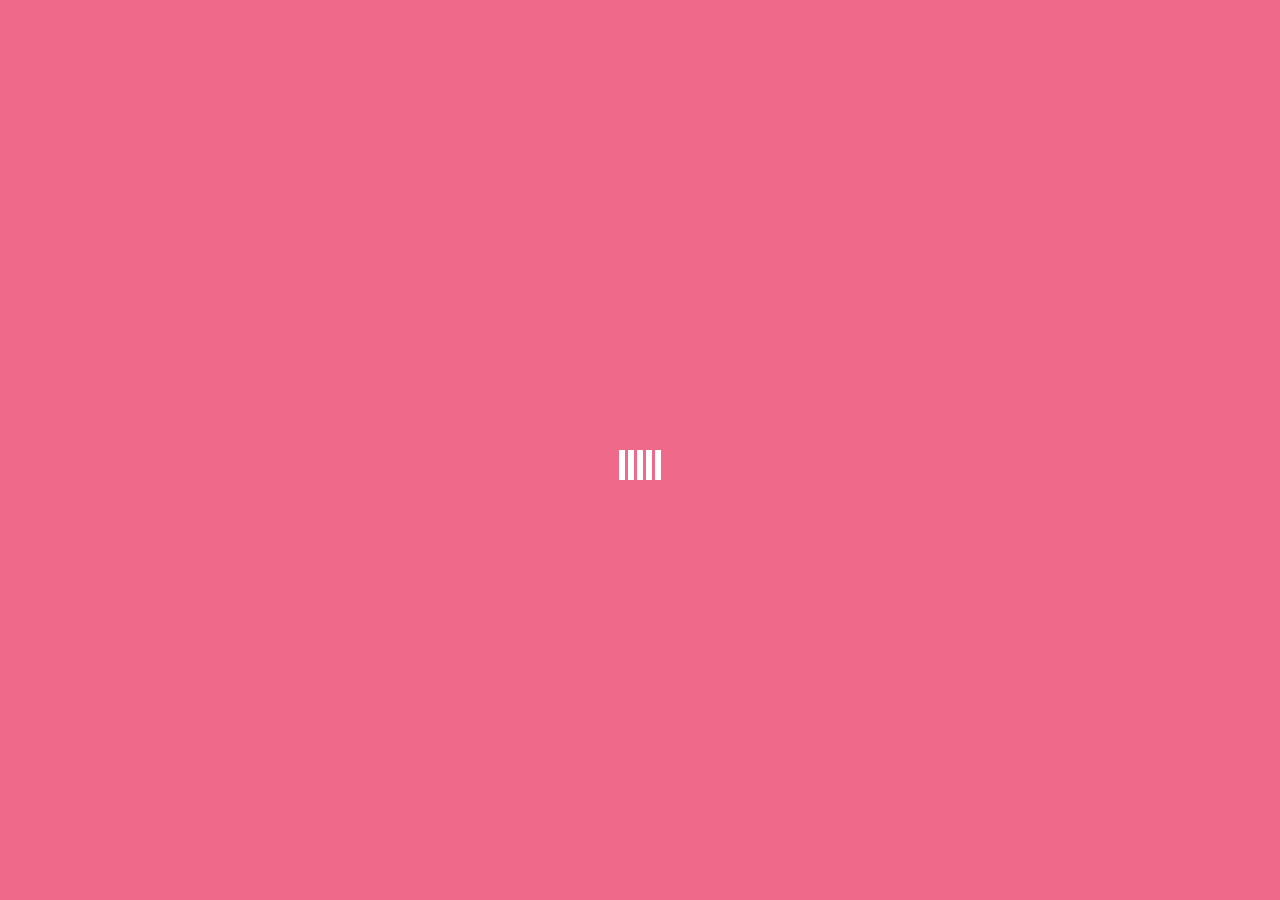
==== index.html @ d1f88b6b "commit" ====
<html lang="en">
  <head>
    <title>Crush</title>
    <!-- Required meta tags -->
    <meta charset="utf-8">
    <meta name="viewport" content="width=device-width, initial-scale=1, shrink-to-fit=no">

    <!-- Bootstrap CSS -->
      <link rel="stylesheet" href="css/style.css">
      <link rel='stylesheet' href="css/carousel.css" />
      <link rel="stylesheet" href="css/spinload.css">
      <link rel="stylesheet" type="text/css" href="//fonts.googleapis.com/css?family=Pacifico" />
      <link rel="stylesheet" href="https://stackpath.bootstrapcdn.com/bootstrap/4.3.1/css/bootstrap.min.css" integrity="sha384-ggOyR0iXCbMQv3Xipma34MD+dH/1fQ784/j6cY/iJTQUOhcWr7x9JvoRxT2MZw1T" crossorigin="anonymous">
      
    </head>
  <body>
    <div class="wrapper" >
      <!-- Preloader -->
    <div id="preloader">
      <div class="spinner">
        <div class="rect1"></div>
        <div class="rect2"></div>
        <div class="rect3"></div>
        <div class="rect4"></div>
        <div class="rect5"></div>
      </div>
  </div>
      <div id="bg"></div>
      <div class="content">
        <header>
          <h2 >Cậu yêu tớ có phải không nào <img src='https://i.pinimg.com/originals/59/58/47/595847f084296ca396dc1d64a7b34401.gif' style="width: 40px;"/></h2>
          <h4>Nếu cậu ko trả lời mà thoát ra tức là muốn làm vợ tớ rùi đó nha <img src="https://i.pinimg.com/originals/74/f2/cb/74f2cb2383bca7ed1f69e91f65d4ce68.gif" style="width: 40px;"/> </h4>
        </header>
        <div>
          <button id="yes" type="button" class="btn btn-danger btn-lg">Yêu ơi là yêuuuuuu  </button>
          <button id="no" type="button" class="btn btn-info btn-lg">Cậu mơ à :333 </button>
        </div>
        <div style="padding-top: 300px; margin: auto;">
          <div id="drag-container">
            <div id="spin-container">
              <!-- Add your images (or video) here -->
              <img src="https://images.pexels.com/photos/206395/pexels-photo-206395.jpeg?auto=compress&cs=tinysrgb&dpr=1&w=500" alt="">
              <img src="https://images.pexels.com/photos/1391498/pexels-photo-1391498.jpeg?auto=compress&cs=tinysrgb&dpr=1&w=500" alt="">
              <img src="https://images.pexels.com/photos/1382731/pexels-photo-1382731.jpeg?auto=compress&cs=tinysrgb&dpr=1&w=500" alt="">
              <img src="https://images.pexels.com/photos/1758144/pexels-photo-1758144.jpeg?auto=compress&cs=tinysrgb&dpr=1&w=500" alt="">
              <img src="https://images.pexels.com/photos/1382734/pexels-photo-1382734.jpeg?auto=compress&cs=tinysrgb&dpr=1&w=500" alt="">
              <img src="https://images.pexels.com/photos/1462636/pexels-photo-1462636.jpeg?auto=compress&cs=tinysrgb&dpr=1&w=500" alt="">
              
              <!-- Example image with link -->
              <a target="_blank" href="https://images.pexels.com/photos/139829/pexels-photo-139829.jpeg">
                <img src="https://images.pexels.com/photos/139829/pexels-photo-139829.jpeg?auto=compress&cs=tinysrgb&dpr=1&w=500" alt="">
              </a>
          
              <!-- Text at center of ground -->
              <h6 style="color:darkred"> .... CẬU ĐỒNG Ý LÀM NGƯỜI YÊU TỚ NHÉ ....</h6>
            </div>
            <div id="ground"></div>
          </div>
        </div>

      </div>
    </div>
    <audio autoplay>
      <source src="./sound/AnhThanhNien-HuyR-6205741.mp3" type="audio/mp3">
      Your browser does not support the audio tag.
    </audio>
    <script
  src="https://code.jquery.com/jquery-3.4.1.js"
  integrity="sha256-WpOohJOqMqqyKL9FccASB9O0KwACQJpFTUBLTYOVvVU="
  crossorigin="anonymous"></script>
    <script src="https://cdnjs.cloudflare.com/ajax/libs/popper.js/1.14.7/umd/popper.min.js" integrity="sha384-UO2eT0CpHqdSJQ6hJty5KVphtPhzWj9WO1clHTMGa3JDZwrnQq4sF86dIHNDz0W1" crossorigin="anonymous"></script>
    <script src="https://stackpath.bootstrapcdn.com/bootstrap/4.3.1/js/bootstrap.min.js" integrity="sha384-JjSmVgyd0p3pXB1rRibZUAYoIIy6OrQ6VrjIEaFf/nJGzIxFDsf4x0xIM+B07jRM" crossorigin="anonymous"></script>
    <script src="https://cdn.jsdelivr.net/npm/sweetalert2@9"></script>
    <script src="js/myJs.js"></script>
    <script src="js/carousel.js"></script>
  <!-- my name is Trung -->
  </body>
</html>
---- css/style.css ----
.content {
    position: relative;
    z-index: 3;
  }
  #no{
    position: absolute;
    display: inline-block;
    left: 25%; 
    top: 25vh;
    -webkit-transition: all 0.1s ease-out;
  }
  #yes{
    position: absolute;
    display: inline-block;
    left: 60%; 
    top: 25vh;
    -webkit-transition: all 0.3s ease-out;
  }
#bg{
  position: fixed;
  top: 0;
  right: 0;
  bottom: 0;
  left: 0;
  opacity: .8;
  /* height: 100vh; */
  z-index: 0;
  background-repeat: no-repeat;
  background-image: url(https://media.giphy.com/media/26DNdwaQd703CekaQ/giphy.gif);
  background-size: cover;
  background-position: 50%;
  -webkit-filter: blur(4px);
}
.swal2-container.swal2-center {
  height: -webkit-fill-available;
  background: url(https://lh3.googleusercontent.com/proxy/ZJmmHWOe61UsZfKKfnj8EV6S0WlwywK_sJo-l3Q22QAV8DG47T-Cz3yCVik1xzwu7lMB3cr34CMwdWhmjUaKOD_JB-fQk5CG3UuSFhEBiYWX68eusCZ7etvo_GeaVv2inleg_epCGV4pOFMeyQ) !important;
}

.swal2-container.swal2-backdrop-show{
  background: url(https://lh3.googleusercontent.com/proxy/ZJmmHWOe61UsZfKKfnj8EV6S0WlwywK_sJo-l3Q22QAV8DG47T-Cz3yCVik1xzwu7lMB3cr34CMwdWhmjUaKOD_JB-fQk5CG3UuSFhEBiYWX68eusCZ7etvo_GeaVv2inleg_epCGV4pOFMeyQ) !important;
}
.swal2-title, .swal2-content{
  color: azure !important;
}
.swal2-popup {
  border-radius: 15px !important;
}

header h2 {
  font-family: 'Pacifico';
  margin-top: 30px;
  font-size: 80px;
  text-align: center;
  align-items: center;
	margin-bottom: 30px;
}
header h4 {
  font-family: 'Pacifico';
  text-align: center;
}
---- css/carousel.css ----
* {
  margin: 0 auto;
  padding: 0;
}

html,
body {
  height: 100%;
  /* for touch screen */
  touch-action: none; 
}

body {
  overflow: hidden;
  display: -webkit-box;
  display: -ms-flexbox;
  display: flex;
  background: #111;
  -webkit-perspective: 1000px;
          perspective: 1000px;
  -webkit-transform-style: preserve-3d;
          transform-style: preserve-3d;
}

#drag-container, #spin-container {
  position: relative;
  display: -webkit-box;
  display: -ms-flexbox;
  display: flex;
  margin: auto;
  -webkit-transform-style: preserve-3d;
          transform-style: preserve-3d;
  -webkit-transform: rotateX(-10deg);
          transform: rotateX(-10deg);
}

#drag-container img, #drag-container video {
  -webkit-transform-style: preserve-3d;
          transform-style: preserve-3d;
  position: absolute;
  left: 0;
  top: 0;
  width: 100%;
  height: 100%;
  line-height: 200px;
  font-size: 50px;
  text-align: center;
  -webkit-box-shadow: 0 0 8px #fff;
          box-shadow: 0 0 8px #fff;
  -webkit-box-reflect: below 10px linear-gradient(transparent, transparent, #0005);
}

#drag-container img:hover, #drag-container video:hover {
  -webkit-box-shadow: 0 0 15px #fffd;
          box-shadow: 0 0 15px #fffd;
  -webkit-box-reflect: below 10px linear-gradient(transparent, transparent, #0007);
}

#drag-container p {
  font-family: Serif;
  position: absolute;
  top: 100%;
  left: 50%;
  -webkit-transform: translate(-50%,-50%) rotateX(90deg);
          transform: translate(-50%,-50%) rotateX(90deg);
  color: #fff;
}

#ground {
  width: 900px;
  height: 900px;
  position: absolute;
  top: 100%;
  left: 50%;
  -webkit-transform: translate(-50%,-50%) rotateX(90deg);
          transform: translate(-50%,-50%) rotateX(90deg);
  background: -webkit-radial-gradient(center center, farthest-side , #9993, transparent);
}

#music-container {
  position: absolute;
  top: 0;
  left: 0;
}

@-webkit-keyframes spin {
  from{
    -webkit-transform: rotateY(0deg);
            transform: rotateY(0deg);
  } to{
    -webkit-transform: rotateY(360deg);
            transform: rotateY(360deg);
  }
}

@keyframes spin {
  from{
    -webkit-transform: rotateY(0deg);
            transform: rotateY(0deg);
  } to{
    -webkit-transform: rotateY(360deg);
            transform: rotateY(360deg);
  }
}
@-webkit-keyframes spinRevert {
  from{
    -webkit-transform: rotateY(360deg);
            transform: rotateY(360deg);
  } to{
    -webkit-transform: rotateY(0deg);
            transform: rotateY(0deg);
  }
}
@keyframes spinRevert {
  from{
    -webkit-transform: rotateY(360deg);
            transform: rotateY(360deg);
  } to{
    -webkit-transform: rotateY(0deg);
            transform: rotateY(0deg);
  }
}
---- css/spinload.css ----
/* 3. Preloader */
#preloader {
	position: fixed;
	top:0;
	left:0;
	right:0;
	bottom:0;
	background-color:#ef6a8a; /* change if the mask should have another color then white */
	z-index:9999999; /* makes sure it stays on top */
}

.spinner {
	position:absolute;
	left:50%; /* centers the loading animation horizontally one the screen */
	top:50%; /* centers the loading animation vertically one the screen */
	width: 50px;
	height: 30px;
	text-align: center;
	font-size: 10px;
	margin-left:-25px;
}

.spinner > div {
	background-color: #fff;
	height: 100%;
	width: 6px;
	display: inline-block; 
	-webkit-animation: stretchdelay 1.2s infinite ease-in-out;
	animation: stretchdelay 1.2s infinite ease-in-out;
}

.spinner .rect2 {
	-webkit-animation-delay: -1.1s;
	animation-delay: -1.1s;
}

.spinner .rect3 {
	-webkit-animation-delay: -1.0s;
	animation-delay: -1.0s;
}

.spinner .rect4 {
	-webkit-animation-delay: -0.9s;
	animation-delay: -0.9s;
}

.spinner .rect5 {
	-webkit-animation-delay: -0.8s;
	animation-delay: -0.8s;
}

@-webkit-keyframes stretchdelay {
	0%, 40%, 100% { -webkit-transform: scaleY(0.4) }  
	20% { -webkit-transform: scaleY(1.0) }
}

@keyframes stretchdelay {
	0%, 40%, 100% { 
	transform: scaleY(0.4);
	-webkit-transform: scaleY(0.4);
	}  20% { 
	transform: scaleY(1.0);
	-webkit-transform: scaleY(1.0);
	}
}
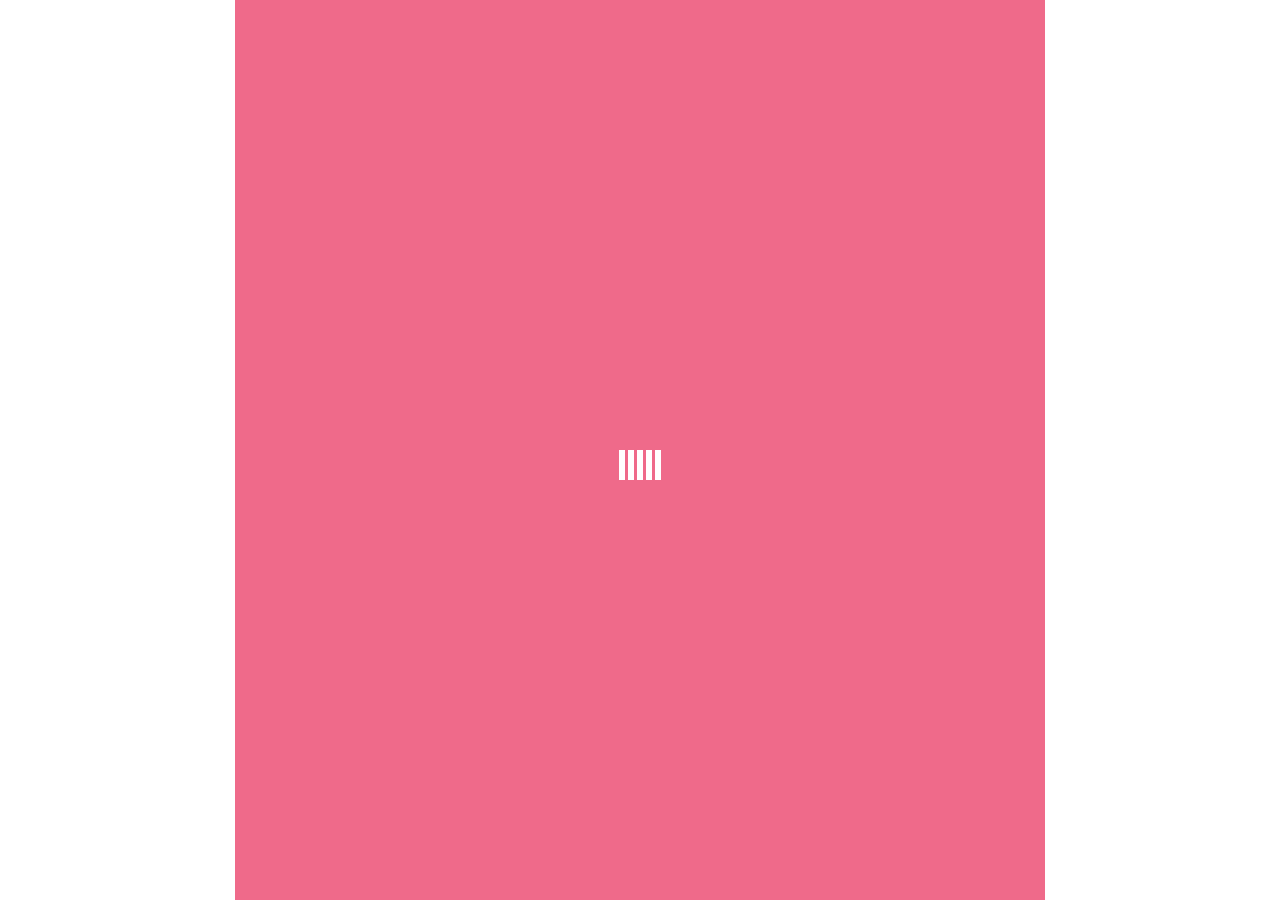
==== commit 9a07f0e2: "change width" ====
--- a/css/carousel.css
+++ b/css/carousel.css
@@ -7,6 +7,7 @@
 body {
   height: 100%;
   /* for touch screen */
+  width: 90vh;
   touch-action: none; 
 }
 
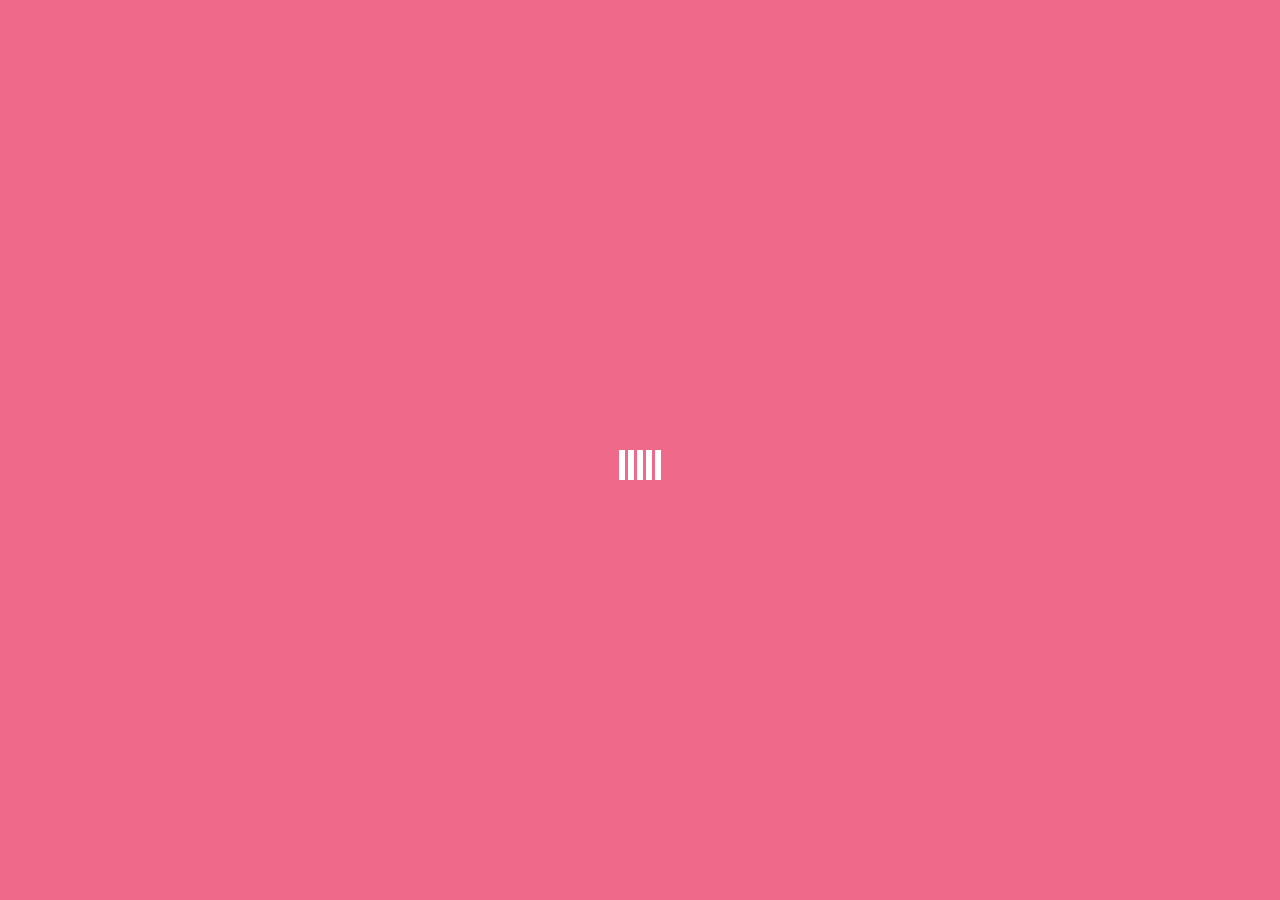
==== commit f7c88929: "change padding image" ====
--- a/index.html
+++ b/index.html
@@ -35,7 +35,7 @@
           <button id="yes" type="button" class="btn btn-danger btn-lg">Yêu ơi là yêuuuuuu  </button>
           <button id="no" type="button" class="btn btn-info btn-lg">Cậu mơ à :333 </button>
         </div>
-        <div style="padding-top: 300px; margin: auto;">
+        <div style="padding-top: 200px; margin: auto;">
           <div id="drag-container">
             <div id="spin-container">
               <!-- Add your images (or video) here -->
@@ -73,6 +73,5 @@
     <script src="https://cdn.jsdelivr.net/npm/sweetalert2@9"></script>
     <script src="js/myJs.js"></script>
     <script src="js/carousel.js"></script>
-  <!-- my name is Trung -->
   </body>
 </html>
--- a/css/carousel.css
+++ b/css/carousel.css
@@ -7,7 +7,6 @@
 body {
   height: 100%;
   /* for touch screen */
-  width: 90vh;
   touch-action: none; 
 }
 
